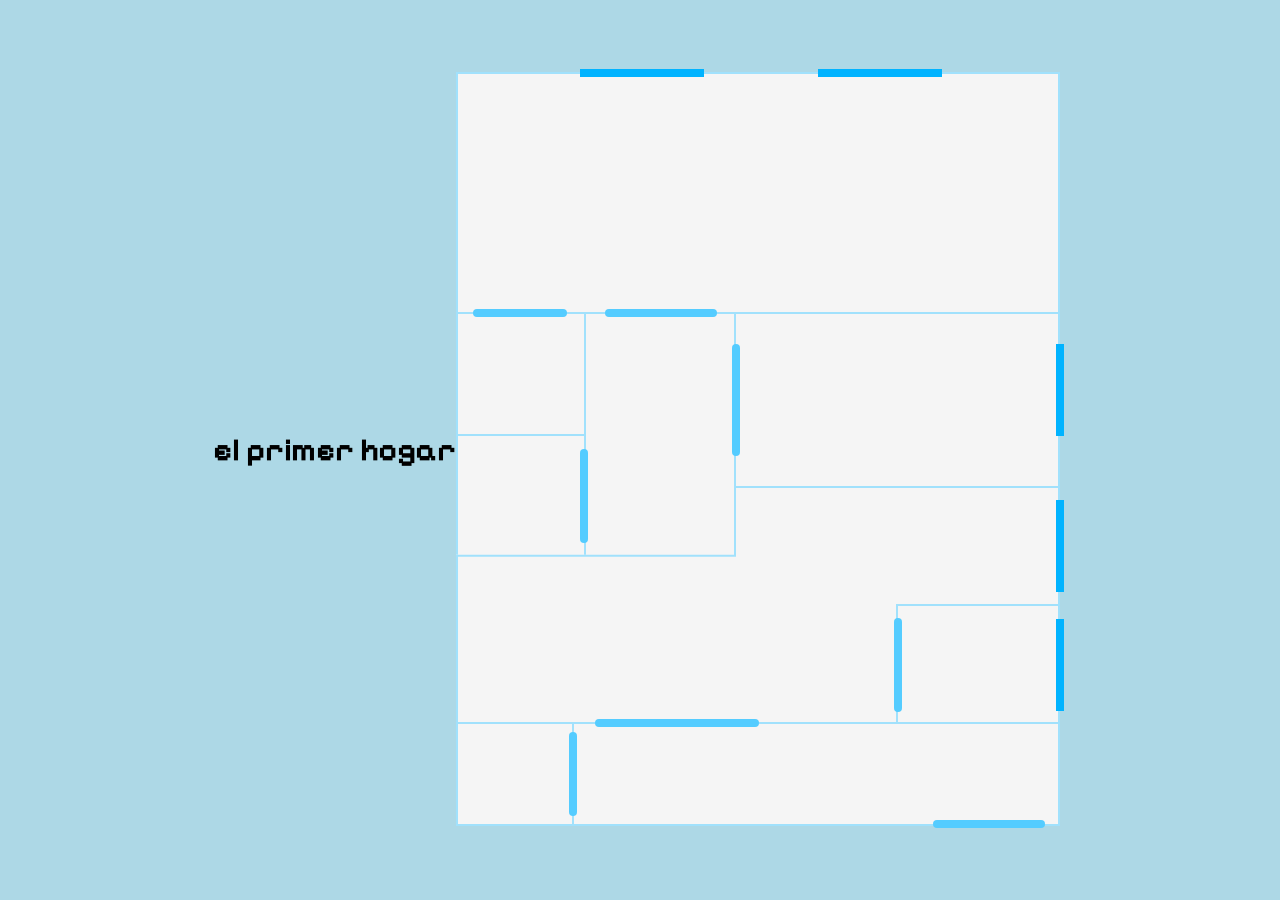
==== index.html @ 415b23ee "icon" ====
<!DOCTYPE html>
<html>
<head>
    <title>Un Hogar Temporal</title>
    <link rel="stylesheet" type="text/css" href="styles/aesthetics.css">
    <link rel="icon" href="https://www.clipartmax.com/png/full/248-2489936_isometric-art-pixel-plants-png.png" type="image/png"/>

        <!-- adding the code below so that the font also shows upp on safari -->
        <link rel="preconnect" href="https://fonts.googleapis.com">
<link rel="preconnect" href="https://fonts.gstatic.com" crossorigin>
<link href="https://fonts.googleapis.com/css2?family=Figtree:ital,wght@0,300..900;1,300..900&family=Pixelify+Sans:wght@400..700&display=swap" rel="stylesheet">
</head>

<body>
    <h1>el primer hogar</h1>

    <div class="floor-plan-container">
        <svg width="612" height="759" viewbox="0 0 612 759"
        fill="none" xmlns="http://wwww.w3.org/2000/svg"> <!-- xmlns = XML namespace -->
        <!-- these are the main rooms -->
            <rect id="apartment-one" x="1" y="4" width="602" height="752" fill="white"
            stroke="#A1E1FC" stroke-width="2"/>
            <rect id="master-bedroom" class="room" x="1" y="4" width="602" height="240" fill="#F5F5F5"
            stroke="#A1E1FC" stroke-width="2"/>
            <rect id="main-hallway" class="room" x="129" y="244" width="150" height="246" fill="#F5F5F5"
            stroke="#A1E1FC" stroke-width="2"/>
            <rect id="bedroom-closet" class="room" x="1" y="244" width="128" height="124" fill="#F5F5F5"
            stroke="#A1E1FC" stroke-width="2"/>
            <rect id="hallway-closet" class="room" x="1" y="366" width="128" height="124" fill="#F5F5F5"
            stroke="#A1E1FC" stroke-width="2"/>
            <rect id="bathroom" class="room" x="279" y="244" width="324" height="174" fill="#F5F5F5"
            stroke="#A1E1FC" stroke-width="2"/>
            <!-- ...nearly gave up on this part -->
            <mask id="path-10-inside-1_1_49" fill="white">
                    <path d="M604 417V538H446V655.001H0.0185547V485.804H278.007V417H604Z"/>
            </mask>
            <path id="living-room" class="room" d="M604 417V538H446V655.001H0.0185547V485.804H278.007V417H604Z" fill="#F5F5F5"/>
            <path d="M604 417H606V415H604V417ZM604 538V540H606V538H604ZM446 538V536H444V538H446ZM446 655.001V657.001H448V655.001H446ZM0.0185547 
            655.001H-1.98145V657.001H0.0185547V655.001ZM0.0185547 485.804V483.804H-1.98145V485.804H0.0185547ZM278.007 485.804V487.804H280.007V485.804H278.007ZM278.007 
            417V415H276.007V417H278.007ZM604 417H602V538H604H606V417H604ZM604 538V536H446V538V540H604V538ZM446 538H444V655.001H446H448V538H446ZM446 
            655.001V653.001H0.0185547V655.001V657.001H446V655.001ZM0.0185547 655.001H2.01855V485.804H0.0185547H-1.98145V655.001H0.0185547ZM0.0185547 
            485.804V487.804H278.007V485.804V483.804H0.0185547V485.804ZM278.007 485.804H280.007V417H278.007H276.007V485.804H278.007ZM278.007 417V419H604V417V415H278.007V417Z" 
            fill="#A1E1FC" mask="url(#path-10-inside-1_1_49)"/>
            <!-- end of: ...nearly gave up on this part -->
            <rect id="kitchen" class="room" x="441" y="536" width="162" height="118" fill="#F5F5F5"
            stroke="#A1E1FC" stroke-width="2"/>
            <rect id="front-closet" class="room" x="1" y="654" width="118" height="102" fill="#F5F5F5"
            stroke="#A1E1FC" stroke-width="2"/>
            <rect id="front-hallway" class="room" x="117" y="654" width="486" height="102" fill="#F5F5F5"
            stroke="#A1E1FC" stroke-width="2"/>
            
        <!-- these will be windows and doors-->
            <!-- doors -->
            <line id="bedroom-door" x1="153" y1="244" x2="257" y2="244" stroke="#54CCFF" stroke-width="8" stroke-linecap="round"/>
            <line id="front-door" x1="481" y1="755" x2="585" y2="755" stroke="#54CCFF" stroke-width="8" stroke-linecap="round"/>
            <line id="bathroom-door" x1="280" y1="279" x2="280" y2="383" stroke="#54CCFF" stroke-width="8" stroke-linecap="round"/>
            <line id="bedroomcloset-door" x1="21" y1="244" x2="107" y2="244" stroke="#54CCFF" stroke-width="8" stroke-linecap="round"/>
            <line id="hallwaycloset-door" x1="128" y1="384" x2="128" y2="470" stroke="#54CCFF" stroke-width="8" stroke-linecap="round"/>
            <line id="frontcloset-door" x1="117" y1="667" x2="117" y2="743" stroke="#54CCFF" stroke-width="8" stroke-linecap="round"/>
            
            <!-- doorways -->
            <line id="main-doorway" x1="143" y1="654" x2="299" y2="654" stroke="#54CCFF" stroke-width="8" stroke-linecap="round"/>
            <line id="kitchen-doorway" x1="442" y1="553" x2="442" y2="639" stroke="#54CCFF" stroke-width="8" stroke-linecap="round"/>

            <!-- windows -->
            <line id="bedroom-windowone" x1="128" y1="4" x2="244" y2="4" stroke="#00B3FF" stroke-width="8" stroke-linecap="square"/>
            <line id="bedroom-windowtwo" x1="366" y1="4" x2="482" y2="4" stroke="#00B3FF" stroke-width="8" stroke-linecap="square"/>
            <line id="bathroom-window" x1="604" y1="279" x2="604" y2="363" stroke="#00B3FF" stroke-width="8" stroke-linecap="square"/>
            <line id="livingroom-windowone" x1="604" y1="435" x2="604" y2="519" stroke="#00B3FF" stroke-width="8" stroke-linecap="square"/>
            <line id="kitchen-windowone" x1="604" y1="554" x2="604" y2="638" stroke="#00B3FF" stroke-width="8" stroke-linecap="square"/>
        </svg>
    </div>

    <!-- overlay. to come -->
     <div class="overlay" id="overlay"></div>

    <!-- notebook popup...still need to build it -->
     <div class="notebook" id="notebook">
        <button class="close-button" id="close-button">x</button>
        <h2 id="notebook-title">room</h2> <!-- can i make this a like [ insert room name ] moment? -->
        <p id="notebook-text">...</p>
     </div>

    <script id="cursor" src="cursorworkaround/key.js"></script>
    <script id="mainjava" src="java/main.js"></script>
</body>

</html>
---- styles/aesthetics.css ----
.pixelify-sans-<uniquifier> {
  font-family: "Pixelify Sans", sans-serif;
  font-optical-sizing: auto;
  font-weight: <weight>;
  font-style: normal;
}

.vt323-regular {
  font-family: "VT323", monospace;
  font-weight: 400;
  font-style: normal;
}

h1 {
    font-family: "Pixel Operator", "vt323-regular", "Pixelify Sans", sans-serif;
    font-optical-sizing: auto;
    font-weight: <weight>;
    font-style: normal;
}

body {
    background-color: lightblue;
    display: flex;
    justify-content: center;
    align-items: center;
    min-height: 100vh;
    margin: 0;
    font-family: "Pixel Operator", "vt323-regular", "Pixelify Sans", sans-serif;
}

.floor-plan-container {
    position: relative;
}

svg {
    cursor: url('https://64.media.tumblr.com/821cf7001bf745e2ddca3d248163c513/894ac02f0d28ad70-56/s1280x1920/b524d63c6de82323756b1603e624961da509144e.png'), auto;
    /* also included cursor in a .js if this doesn't work */
}

.room {
    cursor: url('https://64.media.tumblr.com/821cf7001bf745e2ddca3d248163c513/894ac02f0d28ad70-56/s1280x1920/b524d63c6de82323756b1603e624961da509144e.png'), auto;
    /* also included cursor in a .js if this doesn't work */
    transition: fill 0.2s;
}

.room:hover {
    fill: rgba(50, 159, 206, 0.672)
    cursor: url('https://64.media.tumblr.com/821cf7001bf745e2ddca3d248163c513/894ac02f0d28ad70-56/s1280x1920/b524d63c6de82323756b1603e624961da509144e.png'), auto;
    /* also included cursor in a .js if this doesn't work */
}

.room:visited {
    fill: rgba(190, 175, 255, 0.3);
    cursor: url('https://64.media.tumblr.com/821cf7001bf745e2ddca3d248163c513/894ac02f0d28ad70-56/s1280x1920/b524d63c6de82323756b1603e624961da509144e.png'), auto;
    /* also included cursor in a .js if this doesn't work */
}

.overlay {
    display: none;
    position: fixed;
    top: 0;
    left: 0;
    width: 100%;
    height: 100%;
    background-color: rgba(0, 0, 0, 0.5);
    z-index: 99;
}

.overlay.active {
    display: block;
}

.notebook {
    display: none;
    position: fixed;
    top: 50%;
    left: 50%;
    transform: translate(-50%, -50%);
    background-color: #F5F0E0;
    border: 2px solid #9B3434;
    border-radius: 4px;
    width: 340px;
    padding: 30px;
    box-shadow: 4px 4px 20px rgba(0, 0, 0, 0.5);
    z-index: 100;
}

.notebook.open {
    display: block;
}

.notebook h2 {
    font-size: 20px;
    margin: 0 0 12px 0;
    color: #3A2E1E;
    border-bottom: 1px solid #8B7355;
    padding-bottom: 8px;
}

.notebook p {
    font-size: 14px;
    line-height: 1.8;
    color: #3A2E1E;
    margin: 0;
}

.close-button {
    position: absolute;
    top: 10px;
    right: 14px;
    cursor: url('https://64.media.tumblr.com/821cf7001bf745e2ddca3d248163c513/894ac02f0d28ad70-56/s1280x1920/b524d63c6de82323756b1603e624961da509144e.png'), auto;
    /* also included cursor in a .js if this doesn't work */
    font-size: 18px;
    color: #8B7355;
    background: none;
    border: none;
}
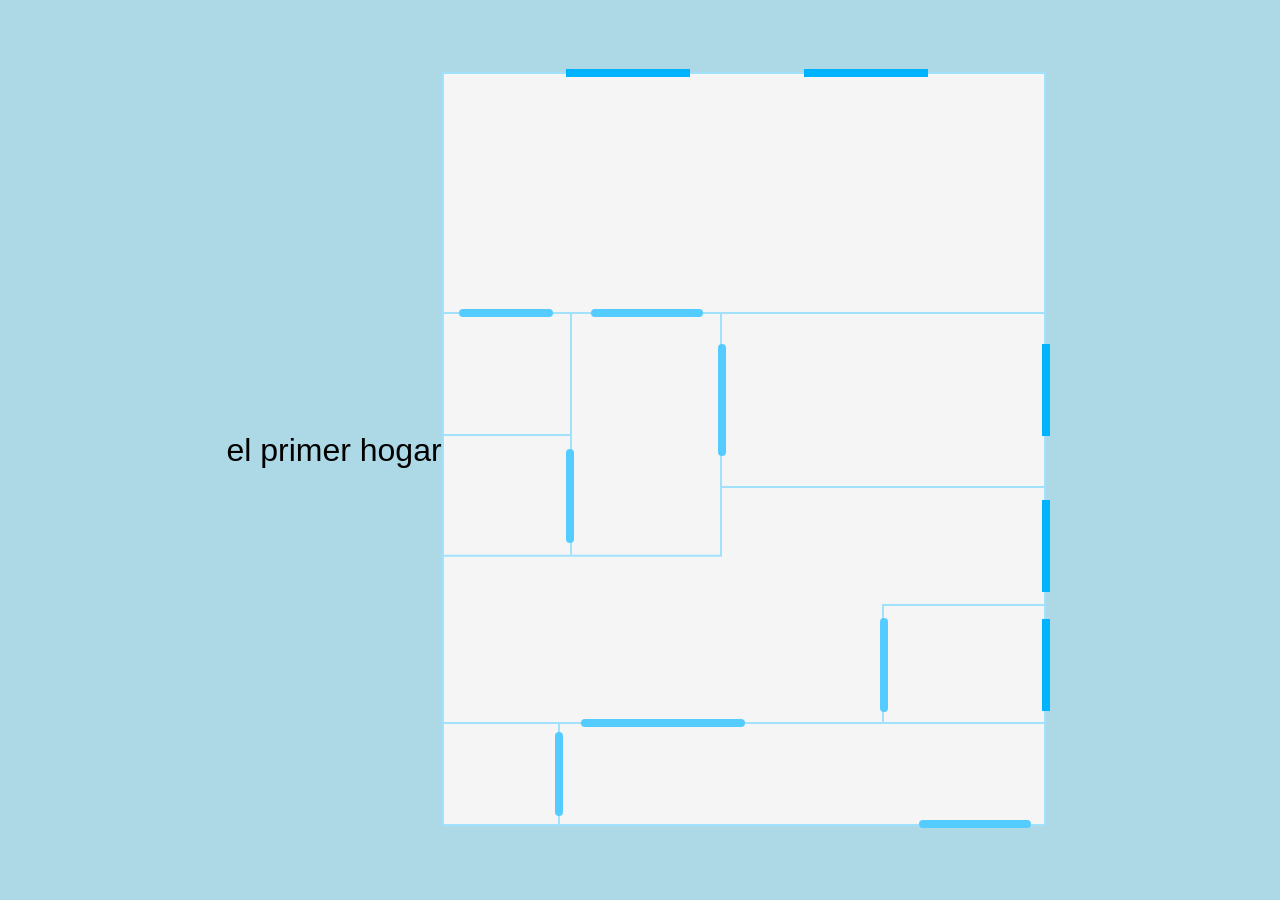
==== commit 43baea09: "updt" ====
--- a/index.html
+++ b/index.html
@@ -7,8 +7,8 @@
 
         <!-- adding the code below so that the font also shows upp on safari -->
         <link rel="preconnect" href="https://fonts.googleapis.com">
-<link rel="preconnect" href="https://fonts.gstatic.com" crossorigin>
-<link href="https://fonts.googleapis.com/css2?family=Figtree:ital,wght@0,300..900;1,300..900&family=Pixelify+Sans:wght@400..700&display=swap" rel="stylesheet">
+        <link rel="preconnect" href="https://fonts.gstatic.com" crossorigin>
+        <link href="https://fonts.googleapis.com/css2?family=VT323&display=swap" rel="stylesheet">
 </head>
 
 <body>
--- a/styles/aesthetics.css
+++ b/styles/aesthetics.css
@@ -2,7 +2,7 @@
 .pixelify-sans-<uniquifier> {
   font-family: "Pixelify Sans", sans-serif;
   font-optical-sizing: auto;
-  font-weight: <weight>;
+  font-weight: 400;
   font-style: normal;
 }
 
@@ -15,7 +15,7 @@
 h1 {
     font-family: "Pixel Operator", "vt323-regular", "Pixelify Sans", sans-serif;
     font-optical-sizing: auto;
-    font-weight: <weight>;
+    font-weight: 400;
     font-style: normal;
 }
 
@@ -33,10 +33,12 @@
     position: relative;
 }
 
+/* think this broke my hover...?
+
 svg {
     cursor: url('https://64.media.tumblr.com/821cf7001bf745e2ddca3d248163c513/894ac02f0d28ad70-56/s1280x1920/b524d63c6de82323756b1603e624961da509144e.png'), auto;
-    /* also included cursor in a .js if this doesn't work */
-}
+    /* also included cursor in a .js if this doesn't work 
+} */
 
 .room {
     cursor: url('https://64.media.tumblr.com/821cf7001bf745e2ddca3d248163c513/894ac02f0d28ad70-56/s1280x1920/b524d63c6de82323756b1603e624961da509144e.png'), auto;
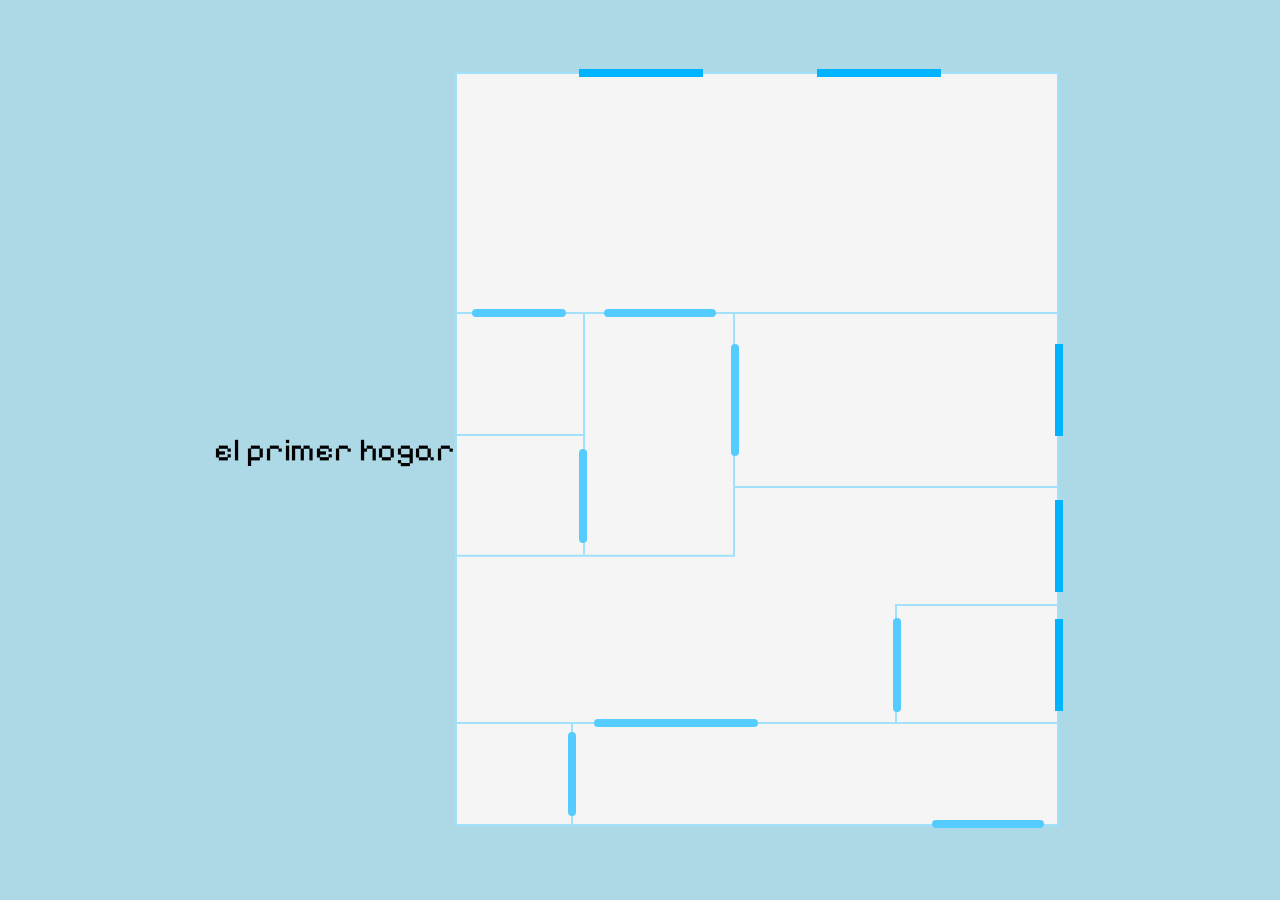
==== commit 5bd6c816: "dbg" ====
--- a/index.html
+++ b/index.html
@@ -8,7 +8,7 @@
         <!-- adding the code below so that the font also shows upp on safari -->
         <link rel="preconnect" href="https://fonts.googleapis.com">
         <link rel="preconnect" href="https://fonts.gstatic.com" crossorigin>
-        <link href="https://fonts.googleapis.com/css2?family=VT323&display=swap" rel="stylesheet">
+        <link href="https://fonts.googleapis.com/css2?family=Pixelify+Sans:wght@400..700&display=swap" rel="stylesheet">
 </head>
 
 <body>
@@ -71,13 +71,13 @@
         </svg>
     </div>
 
-    <!-- overlay. to come -->
+    <!-- overlay, for when the notebook is clicked, there is a darkening in the background -->
      <div class="overlay" id="overlay"></div>
 
-    <!-- notebook popup...still need to build it -->
+    <!-- notebook popup...still need to build the pixel asset -->
      <div class="notebook" id="notebook">
         <button class="close-button" id="close-button">x</button>
-        <h2 id="notebook-title">room</h2> <!-- can i make this a like [ insert room name ] moment? -->
+        <h2 id="notebook-title">room</h2>
         <p id="notebook-text">...</p>
      </div>
 
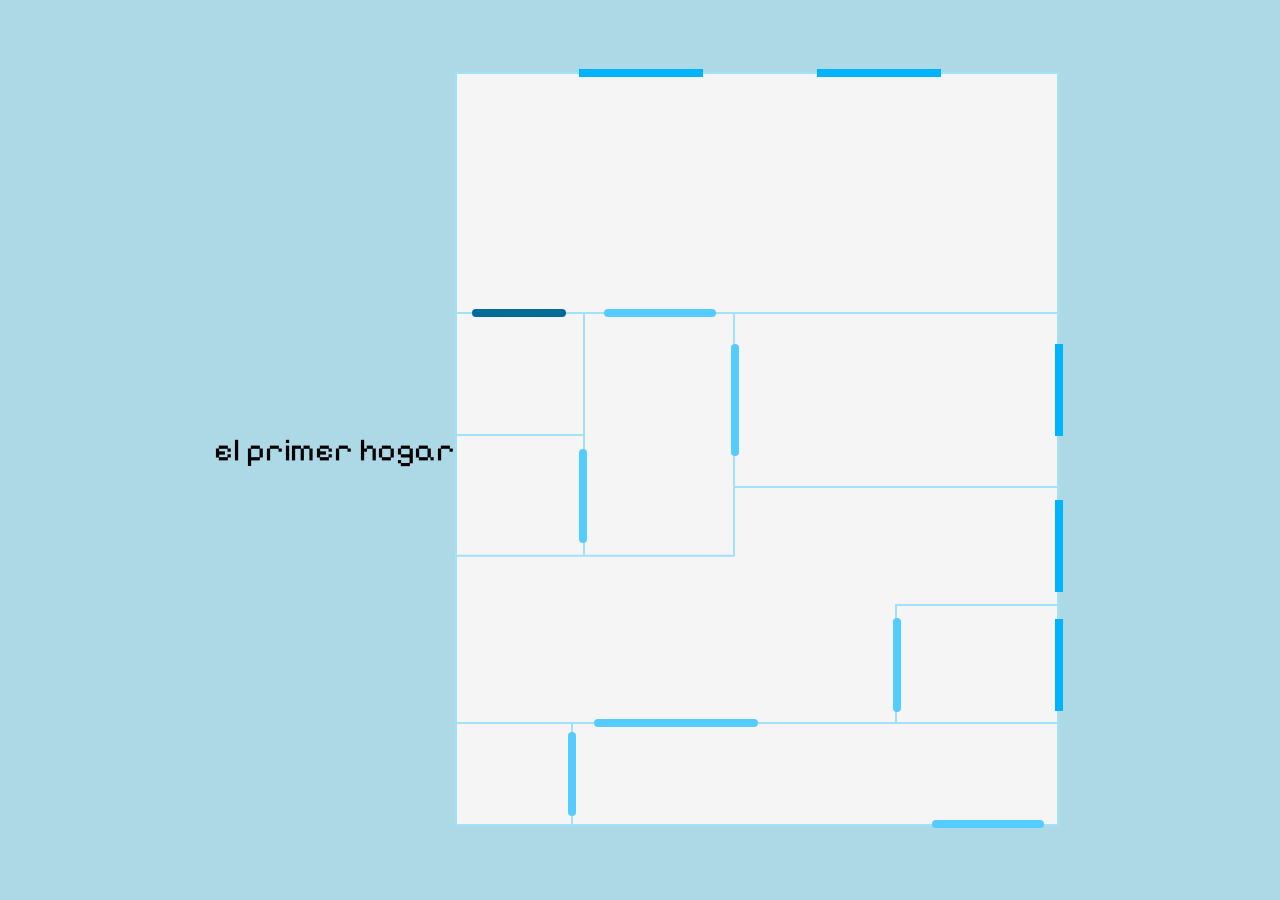
==== commit daf7750a: "almst lost it" ====
--- a/index.html
+++ b/index.html
@@ -3,7 +3,7 @@
 <head>
     <title>Un Hogar Temporal</title>
     <link rel="stylesheet" type="text/css" href="styles/aesthetics.css">
-    <link rel="icon" href="https://www.clipartmax.com/png/full/248-2489936_isometric-art-pixel-plants-png.png" type="image/png"/>
+    <link rel="icon" href="https://static.vecteezy.com/system/resources/thumbnails/061/905/322/small/a-pixel-art-image-of-purple-flowers-png.png" type="image/png"/>
 
         <!-- adding the code below so that the font also shows upp on safari -->
         <link rel="preconnect" href="https://fonts.googleapis.com">
@@ -54,7 +54,7 @@
             <line id="bedroom-door" x1="153" y1="244" x2="257" y2="244" stroke="#54CCFF" stroke-width="8" stroke-linecap="round"/>
             <line id="front-door" x1="481" y1="755" x2="585" y2="755" stroke="#54CCFF" stroke-width="8" stroke-linecap="round"/>
             <line id="bathroom-door" x1="280" y1="279" x2="280" y2="383" stroke="#54CCFF" stroke-width="8" stroke-linecap="round"/>
-            <line id="bedroomcloset-door" x1="21" y1="244" x2="107" y2="244" stroke="#54CCFF" stroke-width="8" stroke-linecap="round"/>
+            <line id="bedroomcloset-door" x1="21" y1="244" x2="107" y2="244" stroke="#006A99" stroke-width="8" stroke-linecap="round"/>
             <line id="hallwaycloset-door" x1="128" y1="384" x2="128" y2="470" stroke="#54CCFF" stroke-width="8" stroke-linecap="round"/>
             <line id="frontcloset-door" x1="117" y1="667" x2="117" y2="743" stroke="#54CCFF" stroke-width="8" stroke-linecap="round"/>
             
@@ -76,10 +76,13 @@
 
     <!-- notebook popup...still need to build the pixel asset -->
      <div class="notebook" id="notebook">
+        <div class="red-margin"></div>
         <button class="close-button" id="close-button">x</button>
         <h2 id="notebook-title">room</h2>
         <p id="notebook-text">...</p>
      </div>
+
+     <div class="door-transition" id="door-transition"></div>
 
     <script id="cursor" src="cursorworkaround/key.js"></script>
     <script id="mainjava" src="java/main.js"></script>
--- a/styles/aesthetics.css
+++ b/styles/aesthetics.css
@@ -1,19 +1,13 @@
 
-.pixelify-sans-<uniquifier> {
+.pixelify-sans {
   font-family: "Pixelify Sans", sans-serif;
   font-optical-sizing: auto;
   font-weight: 400;
   font-style: normal;
 }
 
-.vt323-regular {
-  font-family: "VT323", monospace;
-  font-weight: 400;
-  font-style: normal;
-}
-
 h1 {
-    font-family: "Pixel Operator", "vt323-regular", "Pixelify Sans", sans-serif;
+    font-family: "Pixel Operator", "Pixelify Sans", sans-serif;
     font-optical-sizing: auto;
     font-weight: 400;
     font-style: normal;
@@ -26,19 +20,17 @@
     align-items: center;
     min-height: 100vh;
     margin: 0;
-    font-family: "Pixel Operator", "vt323-regular", "Pixelify Sans", sans-serif;
+    font-family: "Pixel Operator", "Pixelify Sans", sans-serif;
 }
 
 .floor-plan-container {
     position: relative;
 }
 
-/* think this broke my hover...?
-
 svg {
     cursor: url('https://64.media.tumblr.com/821cf7001bf745e2ddca3d248163c513/894ac02f0d28ad70-56/s1280x1920/b524d63c6de82323756b1603e624961da509144e.png'), auto;
-    /* also included cursor in a .js if this doesn't work 
-} */
+    /* also included cursor in a .js if this doesn't work */
+}
 
 .room {
     cursor: url('https://64.media.tumblr.com/821cf7001bf745e2ddca3d248163c513/894ac02f0d28ad70-56/s1280x1920/b524d63c6de82323756b1603e624961da509144e.png'), auto;
@@ -47,12 +39,12 @@
 }
 
 .room:hover {
-    fill: rgba(50, 159, 206, 0.672)
+    fill: rgba(50, 159, 206, 0.672);
     cursor: url('https://64.media.tumblr.com/821cf7001bf745e2ddca3d248163c513/894ac02f0d28ad70-56/s1280x1920/b524d63c6de82323756b1603e624961da509144e.png'), auto;
     /* also included cursor in a .js if this doesn't work */
 }
 
-.room:visited {
+.room.visited {
     fill: rgba(190, 175, 255, 0.3);
     cursor: url('https://64.media.tumblr.com/821cf7001bf745e2ddca3d248163c513/894ac02f0d28ad70-56/s1280x1920/b524d63c6de82323756b1603e624961da509144e.png'), auto;
     /* also included cursor in a .js if this doesn't work */
@@ -83,9 +75,18 @@
     border: 2px solid #9B3434;
     border-radius: 4px;
     width: 340px;
-    padding: 30px;
+    padding: 30px 30px 30px 60px;
     box-shadow: 4px 4px 20px rgba(0, 0, 0, 0.5);
     z-index: 100;
+
+    /* tprm edge effect ATTEMPT using shadow */
+    box-shadow: 
+    4px 4px 20px rgba(0, 0, 0, 0.5),
+    inset 3px 0 0 #E8D5B0,
+    inset 4px 0 0 #F5F0E0,
+    inset 5px 0 0 #E8D5B0;
+    /* slight rotation for a worn out effect? will lessen for following notebooks on other apartment pages */
+    transform: translate(-50%, -50%) rotate(-1deg);
 }
 
 .notebook.open {
@@ -93,18 +94,41 @@
 }
 
 .notebook h2 {
-    font-size: 20px;
-    margin: 0 0 12px 0;
+    font-family: 'Dear Diary', 'Killara', cursive;
+    font-size: 32px;
+    margin: 0 0 16px 0;
     color: #3A2E1E;
-    border-bottom: 1px solid #8B7355;
+    border-bottom: 1px solid #C4A882;
     padding-bottom: 8px;
 }
 
 .notebook p {
-    font-size: 14px;
-    line-height: 1.8;
+    font-family: 'Dear Diary', 'Killara', cursive;
+    font-size: 20px;
+    line-height: 2;
     color: #3A2E1E;
     margin: 0;
+    /* lined paper effect; should match line height */
+    background-image: repeating-linear-gradient(
+        transparent,
+        transparent 31px,
+        #C4A882 31px,
+        #C4A882 32px,
+    );
+}
+
+.notebook .red-margin {
+    position: absolute;
+    left: 48px;
+    top: 0;
+    bottom: 0;
+    width: 1px;
+    background-color: rgba(255, 100, 100, 0.4);
+}
+
+@font-face {
+    font-family: 'Dear Diary';
+    src: url('/fonts/DearDiary-Regular.ttf') format('truetype');
 }
 
 .close-button {
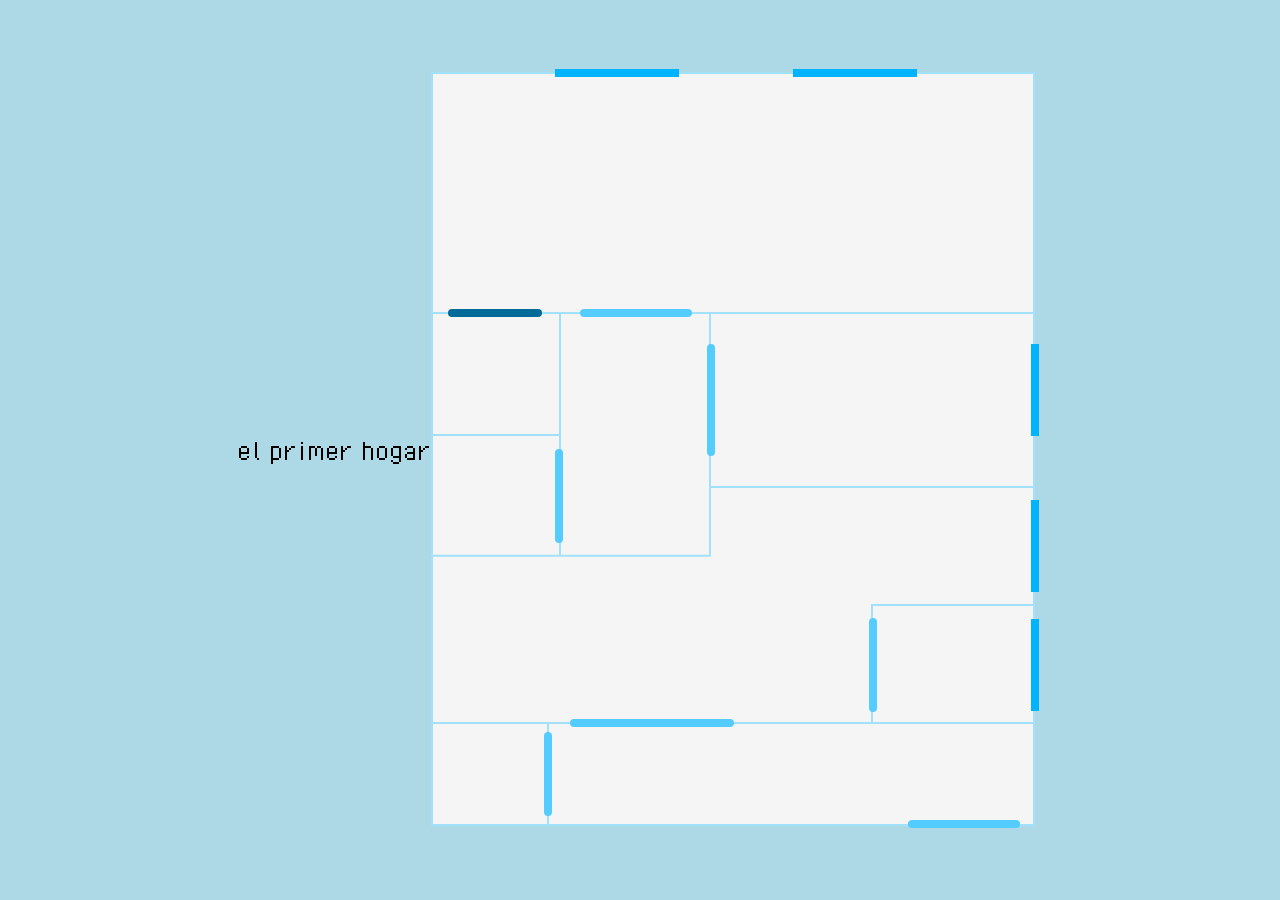
==== commit 9218fd3c: "updt" ====
--- a/index.html
+++ b/index.html
@@ -7,8 +7,8 @@
 
         <!-- adding the code below so that the font also shows upp on safari -->
         <link rel="preconnect" href="https://fonts.googleapis.com">
-        <link rel="preconnect" href="https://fonts.gstatic.com" crossorigin>
-        <link href="https://fonts.googleapis.com/css2?family=Pixelify+Sans:wght@400..700&display=swap" rel="stylesheet">
+<link rel="preconnect" href="https://fonts.gstatic.com" crossorigin>
+<link href="https://fonts.googleapis.com/css2?family=VT323&display=swap" rel="stylesheet">
 </head>
 
 <body>
@@ -82,7 +82,38 @@
         <p id="notebook-text">...</p>
      </div>
 
-     <div class="door-transition" id="door-transition"></div>
+     <div class="door-note" id="door-note">
+        <div class="note-tape"></div>
+        <div class="note-content">
+            <p class="note-text">are you sure you wish to proceed?</p>
+            <p class="note-subtext">there is no turning back until you've reached the end.</p>
+            <div class="note-buttons">
+                <button class="note-button yes-button" id="note-yes">yes.</button>
+                <button class="note-button no-button" id="note-no">no.</button>
+            </div>
+        </div>
+     </div>
+
+     <div class="door-transition" id="door-transition">
+        <div class="pixel-door"></div>
+     </div>
+
+     <!-- bathroom mirror -->
+     <div id="mirror-overlay">
+        <div id="mirror">
+            <p class="mirror-prompt">leave a message.</p>
+            <div id="mirror-message"></div>
+            <input id="mirror-input" type="text" placeholder="leave a wish in the steam..." maxlength="80" autocomplete="off" spellcheck="false" />
+            <button id="mirror-submit">leave it</button>
+            <button id="mirror-close">wipe away</button>
+
+            <!-- for steam -->
+             <span class="steam">~</span>
+             <span class="steam">~</span>
+             <span class="steam">~</span>
+             <span class="steam">~</span>
+        </div>
+     </div>
 
     <script id="cursor" src="cursorworkaround/key.js"></script>
     <script id="mainjava" src="java/main.js"></script>
--- a/styles/aesthetics.css
+++ b/styles/aesthetics.css
@@ -1,13 +1,18 @@
+.vt323-regular {
+  font-family: 'VT323', monospace;
+  font-weight: 400;
+  font-style: normal;
+}
 
 .pixelify-sans {
-  font-family: "Pixelify Sans", sans-serif;
+  font-family: 'Pixelify Sans', sans-serif;
   font-optical-sizing: auto;
   font-weight: 400;
   font-style: normal;
 }
 
 h1 {
-    font-family: "Pixel Operator", "Pixelify Sans", sans-serif;
+    font-family: 'Pixel Operator', 'VT323', 'Pixelify Sans', sans-serif;
     font-optical-sizing: auto;
     font-weight: 400;
     font-style: normal;
@@ -20,7 +25,7 @@
     align-items: center;
     min-height: 100vh;
     margin: 0;
-    font-family: "Pixel Operator", "Pixelify Sans", sans-serif;
+    font-family: 'Pixel Operator', 'VT323', 'Pixelify Sans', sans-serif;
 }
 
 .floor-plan-container {
@@ -65,7 +70,7 @@
     display: block;
 }
 
-.notebook {
+/* .notebook {
     display: none;
     position: fixed;
     top: 50%;
@@ -79,66 +84,326 @@
     box-shadow: 4px 4px 20px rgba(0, 0, 0, 0.5);
     z-index: 100;
 
-    /* tprm edge effect ATTEMPT using shadow */
+    /* tprm edge effect ATTEMPT using shadow *-/
     box-shadow: 
     4px 4px 20px rgba(0, 0, 0, 0.5),
     inset 3px 0 0 #E8D5B0,
     inset 4px 0 0 #F5F0E0,
     inset 5px 0 0 #E8D5B0;
-    /* slight rotation for a worn out effect? will lessen for following notebooks on other apartment pages */
+    /* slight rotation for a worn out effect? will lessen for following notebooks on other apartment pages *-/
     transform: translate(-50%, -50%) rotate(-1deg);
 }
 
 .notebook.open {
     display: block;
+} */
+
+.notebook {
+  position: fixed;
+  top: 50%;
+  left: 50%;
+  background-image: url('/elements/journal.png'), url('https://64.media.tumblr.com/e7b9b8b7663677e23a8335ea814e7908/99f9485623f4a2c0-f6/s1280x1920/1cd802a75f31225996c8d4584fabcd7be02a8502.png');
+  background-size: 100% 100%;
+  image-rendering: pixelated;
+  border: none;
+  border-radius: none;
+  width: 380px;
+  height: 320px;
+  padding: 100px 70px 70px 90px;
+  box-shadow: none;
+  z-index: 100;
+  /* for the animation */
+  transform: translate(-50%, -50%) rotate(-1deg) scaleY(0);
+  transform-origin: top center;
+  transition: transform 0.3s ease, opacity 0.3s ease;
+  opacity: 0;
+  pointer-events: none;
+}
+
+.notebook.open {
+  transform: translate(-50%, -50%) rotate(-1deg) scaleY(1);
+  opacity: 1;
+  pointer-events: all;
 }
 
 .notebook h2 {
-    font-family: 'Dear Diary', 'Killara', cursive;
-    font-size: 32px;
-    margin: 0 0 16px 0;
+    font-family: 'Pixel Operator', 'VT323', 'Pixelify Sans', sans-serif;
+    font-size: 20px;
+    margin: 0 0 12px 0;
     color: #3A2E1E;
-    border-bottom: 1px solid #C4A882;
+    border-bottom: 1px solid #9B3434;
+    display: inline-block;
     padding-bottom: 8px;
+    image-rendering: pixelated;
 }
 
 .notebook p {
-    font-family: 'Dear Diary', 'Killara', cursive;
-    font-size: 20px;
-    line-height: 2;
+    font-family: 'Pixel Operator', 'VT323', 'Pixelify Sans', sans-serif;
+    font-size: 16px;
+    line-height: 1.8;
     color: #3A2E1E;
     margin: 0;
-    /* lined paper effect; should match line height */
-    background-image: repeating-linear-gradient(
-        transparent,
-        transparent 31px,
-        #C4A882 31px,
-        #C4A882 32px,
-    );
-}
-
-.notebook .red-margin {
-    position: absolute;
-    left: 48px;
-    top: 0;
-    bottom: 0;
-    width: 1px;
-    background-color: rgba(255, 100, 100, 0.4);
 }
 
 @font-face {
-    font-family: 'Dear Diary';
-    src: url('/fonts/DearDiary-Regular.ttf') format('truetype');
+    font-family: 'Pixel Operator';
+    src: url('/fonts/PixelOperator.ttf') format('truetype');
 }
 
 .close-button {
     position: absolute;
-    top: 10px;
-    right: 14px;
+    top: 100px;
+    right: 100px;
     cursor: url('https://64.media.tumblr.com/821cf7001bf745e2ddca3d248163c513/894ac02f0d28ad70-56/s1280x1920/b524d63c6de82323756b1603e624961da509144e.png'), auto;
     /* also included cursor in a .js if this doesn't work */
     font-size: 18px;
     color: #8B7355;
-    background: none;
+    background-color: #F5F0E0;
+    border: 2px solid #9B3434;
+    padding: 2px 6px;
+    image-rendering: pixelated;
+    z-index: 101;
+}
+
+.door-transition {
+    position: fixed;
+    top: 0;
+    left: 0;
+    width: 100%;
+    height: 100%;
+    background-color: black;
+    z-index: 999;
+    opacity: 0;
+    pointer-events: none;
+    transition: opacity 1.5s ease;
+}
+
+.door-transition.active {
+    opacity: 1;
+    pointer-events: all;
+}
+
+.pixel-door {
+    position: absolute;
+    top: 50%;
+    left: 50%;
+    transform: translate(-50%, -50%);
+    width: 156px;
+    height: 273px;
+    image-rendering: pixelated;
+    background-size: cover;
+    background-image: url('/elements/door0.png'), url('https://64.media.tumblr.com/87e48413cde1a442a82c6a6e985d6dc6/385834a2d42a4bea-47/s1280x1920/acad5bade7267472538fb191c604bb527a6db209.png');
+    background-color: #4A3728; /* backup if doors don't work */
+}
+
+.door-transition.active .pixel-door {
+    animation: door-open 1.5s steps(1) forwards;
+}
+
+@keyframes door-open {
+    0% { background-image: url('/elements/door0.png'), url('https://64.media.tumblr.com/87e48413cde1a442a82c6a6e985d6dc6/385834a2d42a4bea-47/s1280x1920/acad5bade7267472538fb191c604bb527a6db209.png'); }
+    20% { background-image: url('/elements/door1.png'), url('https://64.media.tumblr.com/8dbd1ad2a925856bfbffecb201241852/385834a2d42a4bea-da/s1280x1920/b3b0123cb24238a36a18db80d0a09d9a1c206b4d.png');}
+    40% { background-image: url('/elements/door2.png'), url('https://64.media.tumblr.com/14855bac48a7c89b979a29d1d585700e/385834a2d42a4bea-8a/s1280x1920/282717c001dde2fb748055908bc957eb08a5b0a0.png'); }
+    60% { background-image: url('/elements/door3.png'), url('https://64.media.tumblr.com/0e11d2246c38fe29340180fb14dfc715/385834a2d42a4bea-ee/s1280x1920/d9908e5e37539b592a24d9e7881f799840235489.png');}
+    80% { background-image: url('/elements/door4.png'), url('https://64.media.tumblr.com/8957c3b43409b5860be5d3ccfae7e766/385834a2d42a4bea-08/s1280x1920/9798cb1055b936faacd0addef46d8866f8ac06d3.png');}
+    100% { background-image: url('/elements/door5.png'), url('https://64.media.tumblr.com/ffcd1bec3a10a2388b857efa5c4a6a6c/385834a2d42a4bea-3c/s1280x1920/5b4ded3490ca16b189a87720b56f535512ac0a8f.png'); }
+}
+
+.door-note {
+    display: none;
+    position: fixed;
+    top: 50%;
+    left: 50%;
+    transform: translate(-50%, -50%) rotate(1deg);
+    z-index: 200;
+    width: 280px;
+    image-rendering: pixelated;
+}
+
+.door-note.visible {
+    display: block;
+}
+
+.note-tape {
+    /* need a pixel tape asset */
+    width: 60px;
+    height: 22px;
+    background-color: rgba(255, 240, 180, 0.85);
+    border: 1px solid rgba(200, 180, 100, 0.5);
+    margin: 0 auto -14px auto;
+    position: relative;
+    z-index: 1;
+}
+
+.note-content {
+    border-bottom: 2px solid #8B7355;
+    padding: 30px 24px 24px 50px;
+    background-image: url('/elements/paper.png'), url('https://64.media.tumblr.com/e22746716a993ade136498b9b0398c13/385834a2d42a4bea-c8/s1280x1920/e127c48b18da6a5cf701c663aedefbceda6c928f.png');
+    /* asset credited to: LCSkeleton/Robin Norkum */
+    background-size: cover;
+    image-rendering: pixelated;
+}
+
+.note-text {
+    font-family: "Pixel Operator", "VT323", "Pixelify Sans", sans-serif;
+    font-size: 20px;
+    color: #3A2E1E;
+    margin: 0 0 0 0;
+    line-height: 1.1;
+    padding-bottom: 15px;
+}
+
+.note-subtext {
+    font-family: "Pixel Operator", "VT323", "Pixelify Sans", sans-serif;
+    font-size: 14px;
+    color: #6A5A4A;
+    margin: 0 0 24px 0;
+    font-style: italic;
+    line-height: 1.2;
+}
+
+.note-buttons {
+    display: flex;
+    gap: 16px;
+}
+
+.note-button {
+    font-family: "Pixel Operator", "VT323", "Pixelify Sans", sans-serif;
+    font-size: 18px;
+    padding: 8px 24px;
+    border: 2px solid #3A2E1E;
+    background-color: #F5F0E0;
+    color: #3A2E1E;
+    cursor: url('https://64.media.tumblr.com/821cf7001bf745e2ddca3d248163c513/894ac02f0d28ad70-56/s1280x1920/b524d63c6de82323756b1603e624961da509144e.png'), auto;
+    /* also included cursor in a .js if this doesn't work */
+    image-rendering: pixelated;
+    transition: background-color 0.1s;
+}
+
+.note-button:hover {
+    background-color: #3A2E1E;
+    color: #F5F0E0;
+}
+
+.yes-button:hover {
+    background-color: #3A2E1E;
+    border-color: #9B3434;
+    color: #F5F0E0;
+}
+
+/* bathroom mirror */
+#mirror-overlay {
+    display: none;
+    position: fixed;
+    inset: 0;
+    background: rgba(0, 0, 0, 0.6);
+    backdrop-filter: blur(6px);
+    -webkit-backdrop-filter: blur(6px);
+    z-index: 200;
+    justify-content: center;
+    align-items: center;
+}
+
+#mirror-overlay.active {
+    display: flex;
+}
+
+#mirror {
+    background:linear-gradient(135deg,rgba(180, 210, 220, 0.45), rgba(140, 180, 200, 0.25));
+    border: 4px solid rgba(200, 230, 240, 0.6);
+    padding: 32px 40px;
+    text-align: center;
+    width: min(420px, 90vw);
+    image-rendering: pixelated;
+    box-shadow: 0 0 60px rgba(180, 220, 240, 0.6), inset 0 0 40px rgba(255, 255, 255, 0.08);
+    position: relative;
+}
+
+.mirror-prompt {
+    font-family: 'Pixel Operator', 'VT323', 'Pixelify Sans', sans-serif;
+    color: rgba(255, 255, 255, 0.6);
+    font-size: 16px;
+    margin-bottom: 16px;
+}
+
+#mirror-message {
+    font-family: 'Pixel Operator', 'VT323', 'Pixelify Sans', sans-serif;
+    color: rgba(255, 255, 255, 0.85);
+    font-size: 22px;
+    min-height: 32px;
+    margin-bottom: 24px;
+    transition: opacity 2s ease;
+    text-shadow: 0 0 12px rgba(200, 240, 225, 0.8);
+}
+
+#mirror-message.fade-out {
+    opacity: 0
+}
+
+#mirror-input {
+    background: transparent;
     border: none;
+    border-bottom: 1px solid rgba(255, 255, 255, 0.3);
+    color: rgba(255, 255, 255, 0.7);
+    font-family: 'Pixel Operator', 'VT323', 'Pixelify Sans', sans-serif;
+    font-size: 16px;
+    width: 100%;
+    text-align: center;
+    outline: none;
+    margin-bottom: 19px;
+    padding: 5px 0;
+}
+
+#mirror-input::placeholder {
+    color: rgba(255, 255, 255, 0.3);
+}
+
+#mirror-submit, #mirror-close {
+    background: transparent;
+    border: 1px solid rgba(255, 255, 255, 0.25);
+    color: rgba(255, 255, 255, 0.6);
+    font-family: 'Pixel Operator', 'VT323', 'Pixelify Sans', sans-serif;
+    font-size: 13px;
+    padding: 5px 14px;
+    cursor: url('https://64.media.tumblr.com/821cf7001bf745e2ddca3d248163c513/894ac02f0d28ad70-56/s1280x1920/b524d63c6de82323756b1603e624961da509144e.png'), auto;
+    /* also included cursor in a .js if this doesn't work */
+    margin: 0 5px;
+    transition: color 0.2s, border-color 0.2s;
+}
+
+#mirror-submit:hover, #mirror-close:hover {
+    color: rgba(255, 255, 255, 0.95);
+    border-color: rgba(255, 255, 255, 0.6);
+}
+
+/* mirror steam */
+.steam-container {
+    position: absolute;
+    top: 12px;
+    left: 50%;
+    transform: translateX(-50%);
+    display: flex;
+    gap: 10px;
+    pointer-events: none;
+    overflow: visible;
+}
+
+.steam {
+    font-size: 10px;
+    color: rgba(255, 255, 255, 0.5);
+    animation: steamRise 2.5s ease-in infinite;
+    image-rendering: pixelated;
+    user-select: none;
+}
+
+.steam:nth-child(2) { animation-delay: 0.6s; }
+.steam:nth-child(3) { animation-delay: 1.2s; }
+.steam:nth-child(4) { animation-delay: 1.8s; }
+
+@keyframes steamRise {
+    0% { opacity: 0; transform: translateY(0px) scale(1); }
+    20% { opacity: 0.6; }
+    50% { transform: translateY(-18px) scaleX(1.3); }
+    80% { opacity: 0.2; }
+    100% { opacity: 0; transform: translateY(-32px) scale(0.8); }
 }
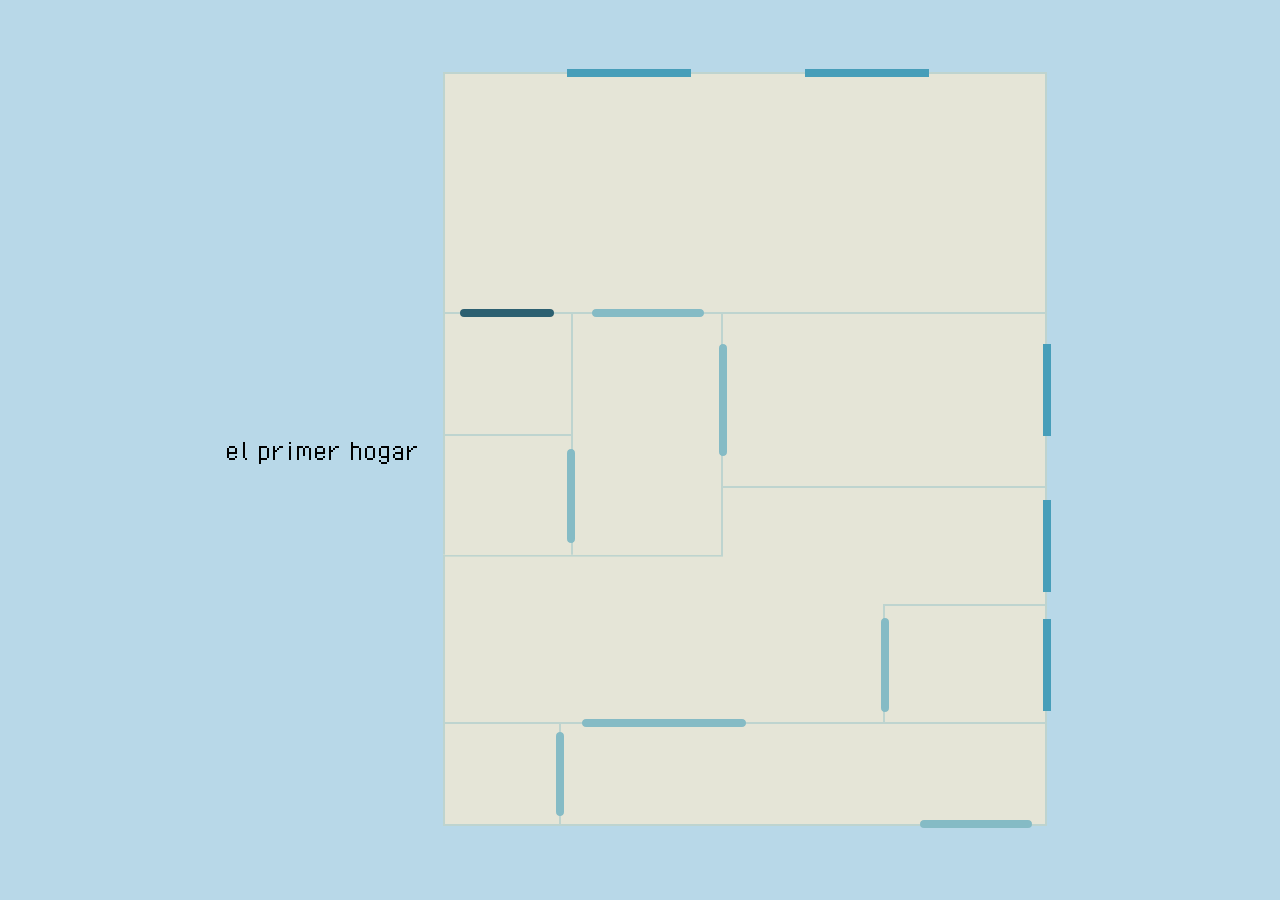
==== commit cd364f3d: "smll dbg" ====
--- a/index.html
+++ b/index.html
@@ -106,14 +106,25 @@
             <input id="mirror-input" type="text" placeholder="leave a wish in the steam..." maxlength="80" autocomplete="off" spellcheck="false" />
             <button id="mirror-submit">leave it</button>
             <button id="mirror-close">wipe away</button>
-
-            <!-- for steam -->
-             <span class="steam">~</span>
-             <span class="steam">~</span>
-             <span class="steam">~</span>
-             <span class="steam">~</span>
         </div>
      </div>
+
+     <!-- sorta magical closet -->
+     <div id="closet-overlay">
+        <div id="closet">
+            <p class="closet-prompt">would you mind leaving something behind?</p>
+            <div id="closet-wall">
+                <div id="closet-text"></div>
+            </div>
+            <input id="closet-input" type="text" placeholder="write a secret on the wall..." maxlength="80" autocomplete="off" spellcheck="false" />
+            <button id="closet-submit">let it go</button>
+            <button id="closet-close">hold it close</button>
+        </div>
+     </div>
+
+     <div id="crumble-pile"></div>
+
+     <body class="apt-one">
 
     <script id="cursor" src="cursorworkaround/key.js"></script>
     <script id="mainjava" src="java/main.js"></script>
--- a/styles/aesthetics.css
+++ b/styles/aesthetics.css
@@ -16,10 +16,11 @@
     font-optical-sizing: auto;
     font-weight: 400;
     font-style: normal;
+    margin-right: 24px;
 }
 
 body {
-    background-color: lightblue;
+    background-color: #B8D8E8;
     display: flex;
     justify-content: center;
     align-items: center;
@@ -376,34 +377,113 @@
     border-color: rgba(255, 255, 255, 0.6);
 }
 
-/* mirror steam */
-.steam-container {
-    position: absolute;
-    top: 12px;
+/* hallway closet */
+#closet-overlay {
+    display: none;
+    position: fixed;
+    inset: 0;
+    background: rgba(10, 8, 6, 0.93);
+    z-index: 200;
+    justify-content: center;
+    align-items: center;
+}
+
+#closet-overlay.active {
+    display: flex;
+}
+
+#closet {
+    position: relative;
+    background: linear-gradient(160deg, rgba(30, 20, 15, 0.95), rgba(15, 10, 8, 0.98));
+    border: 2px solid rgba(120, 90, 60, 0.4);
+    box-shadow: 0 0 60px rgba(80, 50, 20, 0.3), inset 0 0 40px rgba(0, 0, 0, 0.6);
+    padding: 32px 40px;
+    text-align: center;
+    width: min(400px, 90vw);
+}
+
+.closet-prompt {
+    font-family: 'Pixel Operator', 'VT323', 'Pixelify Sans', sans-serif;
+    color: rgba(180, 150, 100, 0.7);
+    font-size: 16px;
+    margin-bottom: 20px;
+}
+
+#closet-wall {
+    position: relative;
+    min-height: 80px;
+    margin-bottom: 20px;
+}
+
+#closet-text {
+    font-family: 'Pixel Operator', 'VT323', 'Pixelify Sans', sans-serif;
+    color: rgba(200, 170, 120, 0.9);
+    font-size: 16px;
+    min-height: 40px;
+    text-shadow: 0 0 8px rgba(180, 140, 80, 0.5);
+    word-break: break-word;
+}
+
+#crumble-pile {
+    position: fixed;
+    bottom: 0;
     left: 50%;
     transform: translateX(-50%);
+    width: min(400px, 90vw);
+    height: 30px;
     display: flex;
-    gap: 10px;
+    flex-wrap: wrap;
+    justify-content: center;
+    align-items: flex-end;
+    gap: 1px;
+    z-index: 300;
     pointer-events: none;
-    overflow: visible;
-}
-
-.steam {
-    font-size: 10px;
-    color: rgba(255, 255, 255, 0.5);
-    animation: steamRise 2.5s ease-in infinite;
-    image-rendering: pixelated;
-    user-select: none;
-}
-
-.steam:nth-child(2) { animation-delay: 0.6s; }
-.steam:nth-child(3) { animation-delay: 1.2s; }
-.steam:nth-child(4) { animation-delay: 1.8s; }
-
-@keyframes steamRise {
-    0% { opacity: 0; transform: translateY(0px) scale(1); }
-    20% { opacity: 0.6; }
-    50% { transform: translateY(-18px) scaleX(1.3); }
-    80% { opacity: 0.2; }
-    100% { opacity: 0; transform: translateY(-32px) scale(0.8); }
+}
+
+.crumb {
+    width: 3px;
+    height: 3px;
+    background: rgba(180, 140, 80, 0.6);
+    display: inline-block;
+    image-rendering: pixelated;
+}
+
+#closet-input {
+    background: transparent;
+    border: none;
+    border-bottom: 1px solid rgba(120, 90, 60, 0.4);
+    color: rgba(200, 170, 120, 0.8);
+    font-family: 'Pixel Operator', 'VT323', 'Pixelify Sans', sans-serif;
+    font-size: 16px;
+    width: 100%;
+    text-align: center;
+    outline: none;
+    margin-bottom: 16px;
+    padding: 5px 0;
+}
+
+#closet-input::placeholder {
+    color: rgba(120, 90, 60, 0.4);
+}
+
+#closet-submit, #closet-close {
+    background: transparent;
+    border: 1px solid rgba(180, 150, 100, 0.6);
+    font-family: 'Pixel Operator', 'VT323', 'Pixelify Sans', sans-serif;
+    font-size: 13px;
+    color: rgba(180, 150, 100, 0.6);
+    padding: 5px 14px;
+    cursor: url('https://64.media.tumblr.com/821cf7001bf745e2ddca3d248163c513/894ac02f0d28ad70-56/s1280x1920/b524d63c6de82323756b1603e624961da509144e.png'), auto;
+    /* also included cursor in a .js if this doesn't work */
+    margin: 0 5px;
+    transition: color 0.2s, border-color 0.2s;
+}
+
+#closet-submit:hover, #closet-close:hover {
+    color: rgba(220, 190, 140, 0.95);
+    border-color: rgba(180, 140, 80, 0.6);
+}
+
+.apt-one .floor-plan-container {
+    filter: sepia(0.4) contrast(0.95) brightness(0.92);
 }
